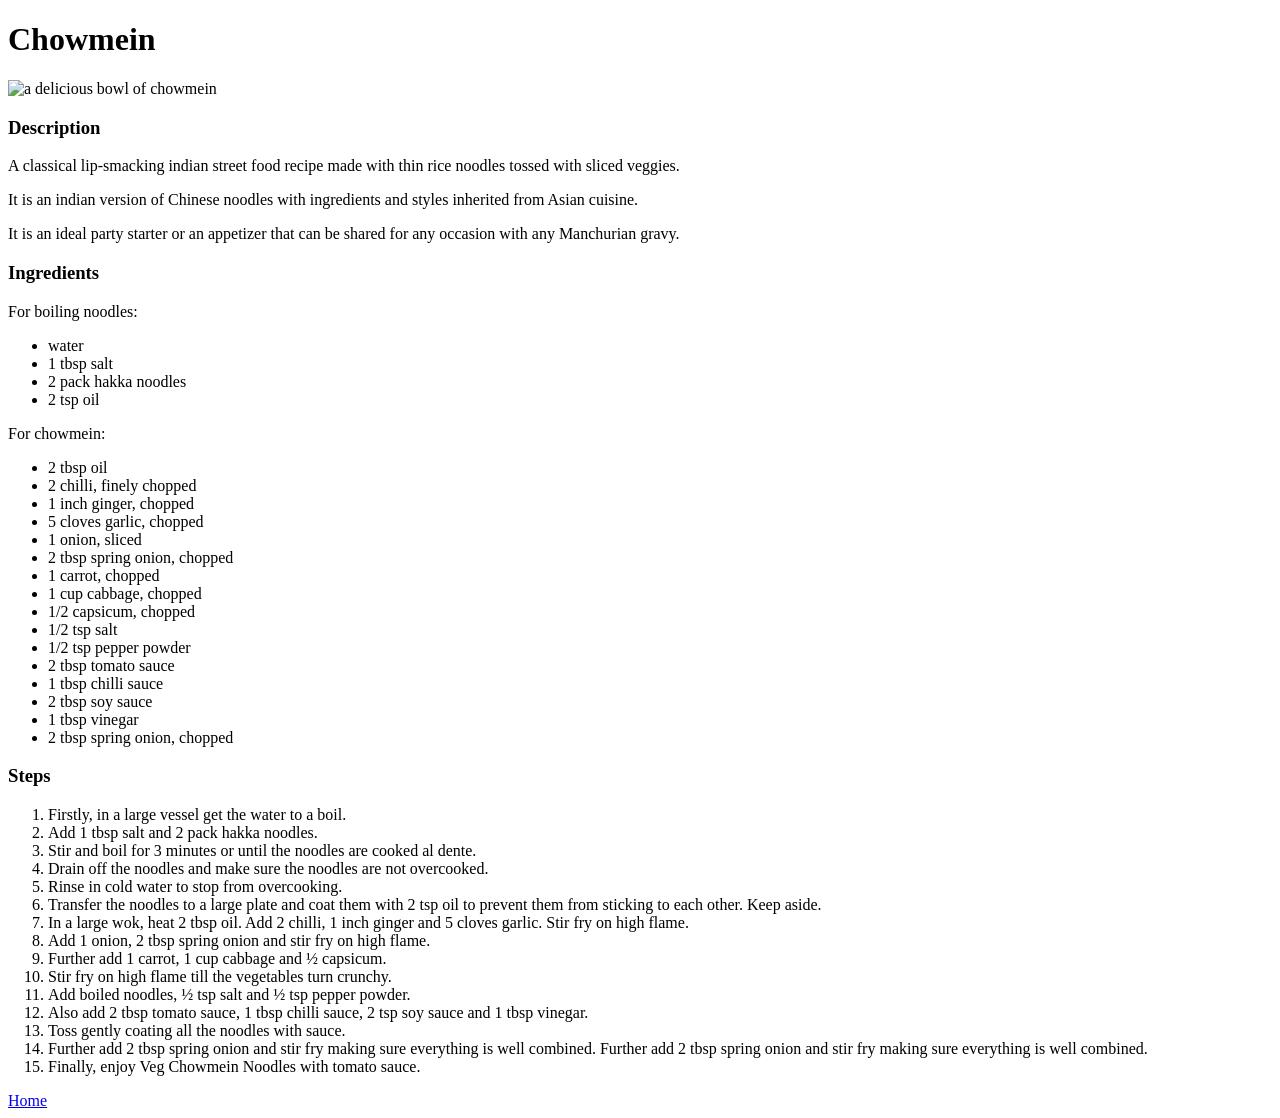
==== recipes/chowmein.html @ d17ecf42 "Add recipes for chowmein and momos on main page identical to honey chilli potato" ====
<!DOCTYPE html>
<html lang="en">
<head>
    <meta charset="UTF-8">
    <title>Chowmein</title>
</head>
<body>
    <h1>Chowmein</h1>

    <img src="https://greenbowl2soul.com/wp-content/uploads/2023/03/vegetable-chow-mein.jpg" 
    alt="a delicious bowl of chowmein"
    height="300" width="300">

    <h3>Description</h3>

    <p>A classical lip-smacking indian street food recipe made with thin rice noodles tossed with sliced veggies.</p>

    <p>It is an indian version of Chinese noodles with ingredients and styles inherited from Asian cuisine. </p>

    <p>It is an ideal party starter or an appetizer that can be shared for any occasion with any Manchurian gravy.</p>

    <h3>Ingredients</h3>

    For boiling noodles:

    <ul>
        <li>water</li>
        <li>1 tbsp salt</li>
        <li>2 pack hakka noodles</li>
        <li>2 tsp oil</li>
    </ul>

    For chowmein:

    <ul>
        <li>2 tbsp oil</li>
        <li>2 chilli, finely chopped</li>
        <li>1 inch ginger, chopped</li>
        <li>5 cloves garlic, chopped</li>
        <li>1 onion, sliced</li>
        <li>2 tbsp spring onion, chopped</li>
        <li>1 carrot, chopped</li>
        <li>1 cup cabbage, chopped</li>
        <li>1/2 capsicum, chopped</li>
        <li>1/2 tsp salt</li>
        <li>1/2 tsp pepper powder</li>
        <li>2 tbsp tomato sauce</li>
        <li>1 tbsp chilli sauce</li>
        <li>2 tbsp soy sauce</li>
        <li>1 tbsp vinegar</li>
        <li>2 tbsp spring onion, chopped</li>
    </ul>

    <h3>Steps</h3>

    <ol>
        <li>Firstly, in a large vessel get the water to a boil.</li>
        <li>Add 1 tbsp salt and 2 pack hakka noodles.</li>
        <li>Stir and boil for 3 minutes or until the noodles are cooked al dente.</li>
        <li>Drain off the noodles and make sure the noodles are not overcooked.</li>
        <li>Rinse in cold water to stop from overcooking.</li>
        <li>Transfer the noodles to a large plate and coat them with 2 tsp oil to prevent them from sticking to each other. Keep aside.</li>
        <li>In a large wok, heat 2 tbsp oil. Add 2 chilli, 1 inch ginger and 5 cloves garlic. Stir fry on high flame.</li>
        <li>Add 1 onion, 2 tbsp spring onion and stir fry on high flame.</li>
        <li>Further add 1 carrot, 1 cup cabbage and ½ capsicum.</li>
        <li>Stir fry on high flame till the vegetables turn crunchy.</li>
        <li>Add boiled noodles, ½ tsp salt and ½ tsp pepper powder.</li>
        <li>Also add 2 tbsp tomato sauce, 1 tbsp chilli sauce, 2 tsp soy sauce and 1 tbsp vinegar.</li>
        <li>Toss gently coating all the noodles with sauce.</li>
        <li>Further add 2 tbsp spring onion and stir fry making sure everything is well combined. 
            Further add 2 tbsp spring onion and stir fry making sure everything is well combined.</li>
        <li>Finally, enjoy Veg Chowmein Noodles with tomato sauce.</li>
    </ol>

    <a href="../index.html" rel="noreferrer">Home</a>
</body>
</html>
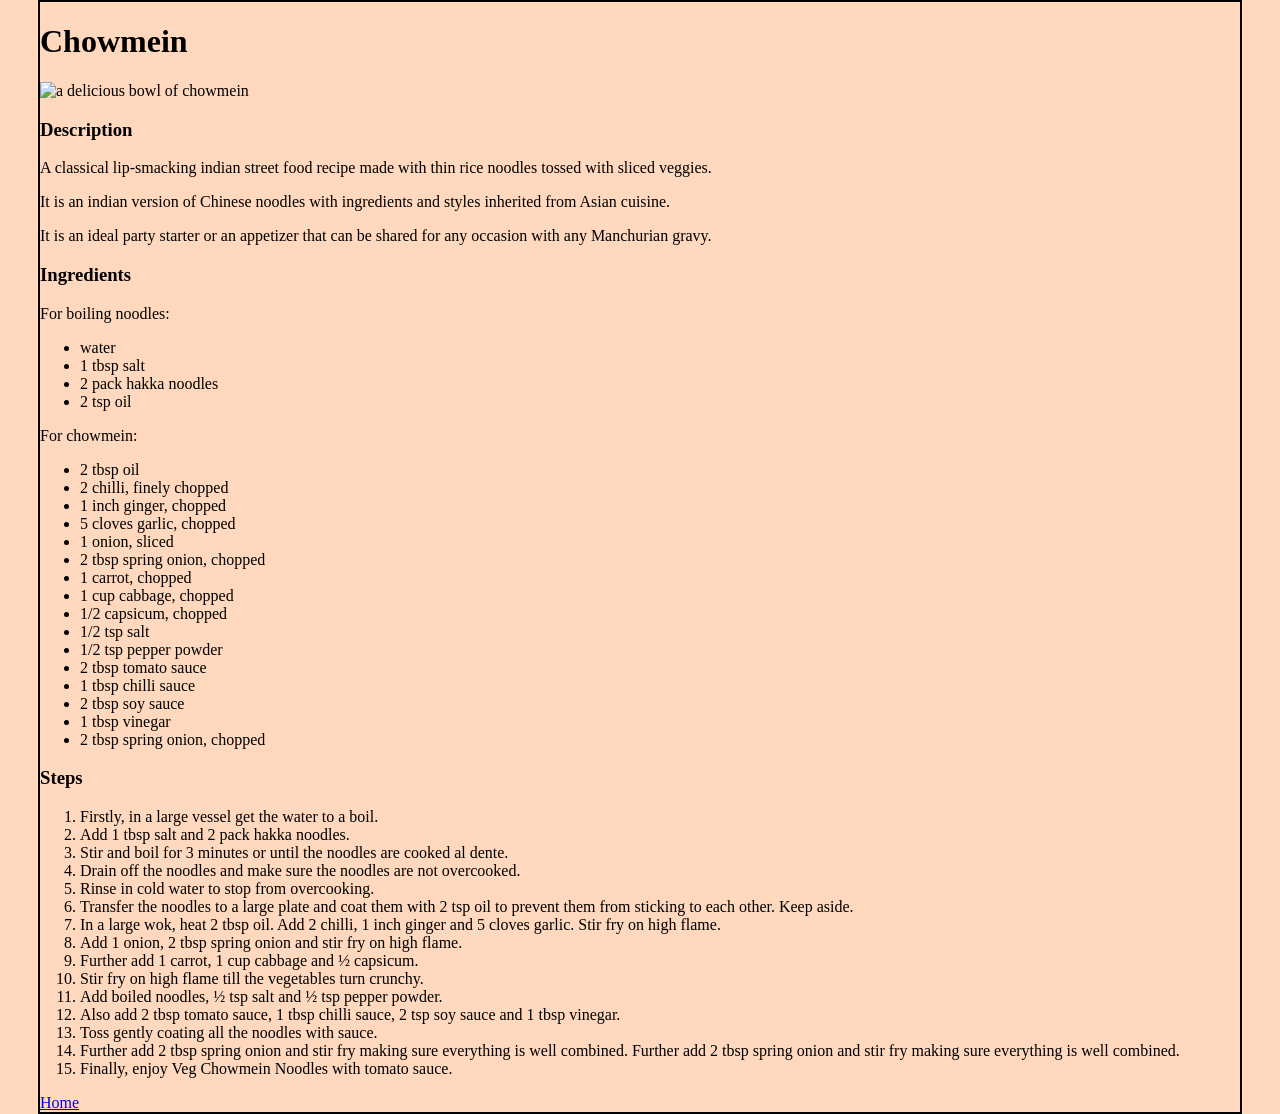
==== commit 3dc4f8d5: "Style recipe pages in same styling" ====
--- a/recipes/chowmein.html
+++ b/recipes/chowmein.html
@@ -3,6 +3,8 @@
 <head>
     <meta charset="UTF-8">
     <title>Chowmein</title>
+    <link rel="stylesheet" href="chowmein.css">
+
 </head>
 <body>
     <h1>Chowmein</h1>
@@ -33,43 +35,76 @@
     For chowmein:
 
     <ul>
+        
         <li>2 tbsp oil</li>
+        
         <li>2 chilli, finely chopped</li>
+        
         <li>1 inch ginger, chopped</li>
+        
         <li>5 cloves garlic, chopped</li>
+        
         <li>1 onion, sliced</li>
+        
         <li>2 tbsp spring onion, chopped</li>
+        
         <li>1 carrot, chopped</li>
+        
         <li>1 cup cabbage, chopped</li>
+        
         <li>1/2 capsicum, chopped</li>
+        
         <li>1/2 tsp salt</li>
+        
         <li>1/2 tsp pepper powder</li>
+        
         <li>2 tbsp tomato sauce</li>
+        
         <li>1 tbsp chilli sauce</li>
+        
         <li>2 tbsp soy sauce</li>
+        
         <li>1 tbsp vinegar</li>
+        
         <li>2 tbsp spring onion, chopped</li>
+    
     </ul>
 
     <h3>Steps</h3>
 
     <ol>
+        
         <li>Firstly, in a large vessel get the water to a boil.</li>
+        
         <li>Add 1 tbsp salt and 2 pack hakka noodles.</li>
+        
         <li>Stir and boil for 3 minutes or until the noodles are cooked al dente.</li>
+        
         <li>Drain off the noodles and make sure the noodles are not overcooked.</li>
+        
         <li>Rinse in cold water to stop from overcooking.</li>
+        
         <li>Transfer the noodles to a large plate and coat them with 2 tsp oil to prevent them from sticking to each other. Keep aside.</li>
+        
         <li>In a large wok, heat 2 tbsp oil. Add 2 chilli, 1 inch ginger and 5 cloves garlic. Stir fry on high flame.</li>
+        
         <li>Add 1 onion, 2 tbsp spring onion and stir fry on high flame.</li>
+        
         <li>Further add 1 carrot, 1 cup cabbage and ½ capsicum.</li>
+        
         <li>Stir fry on high flame till the vegetables turn crunchy.</li>
+        
         <li>Add boiled noodles, ½ tsp salt and ½ tsp pepper powder.</li>
+        
         <li>Also add 2 tbsp tomato sauce, 1 tbsp chilli sauce, 2 tsp soy sauce and 1 tbsp vinegar.</li>
+        
         <li>Toss gently coating all the noodles with sauce.</li>
+        
         <li>Further add 2 tbsp spring onion and stir fry making sure everything is well combined. 
             Further add 2 tbsp spring onion and stir fry making sure everything is well combined.</li>
+        
         <li>Finally, enjoy Veg Chowmein Noodles with tomato sauce.</li>
+    
     </ol>
 
     <a href="../index.html" rel="noreferrer">Home</a>
--- a/recipes/chowmein.css
+++ b/recipes/chowmein.css
@@ -0,0 +1,9 @@
+* {
+    background-color: #ffd8be;
+}
+
+body {
+    max-width: 1200px;
+    margin: auto;
+    border: 2px solid black;
+}
